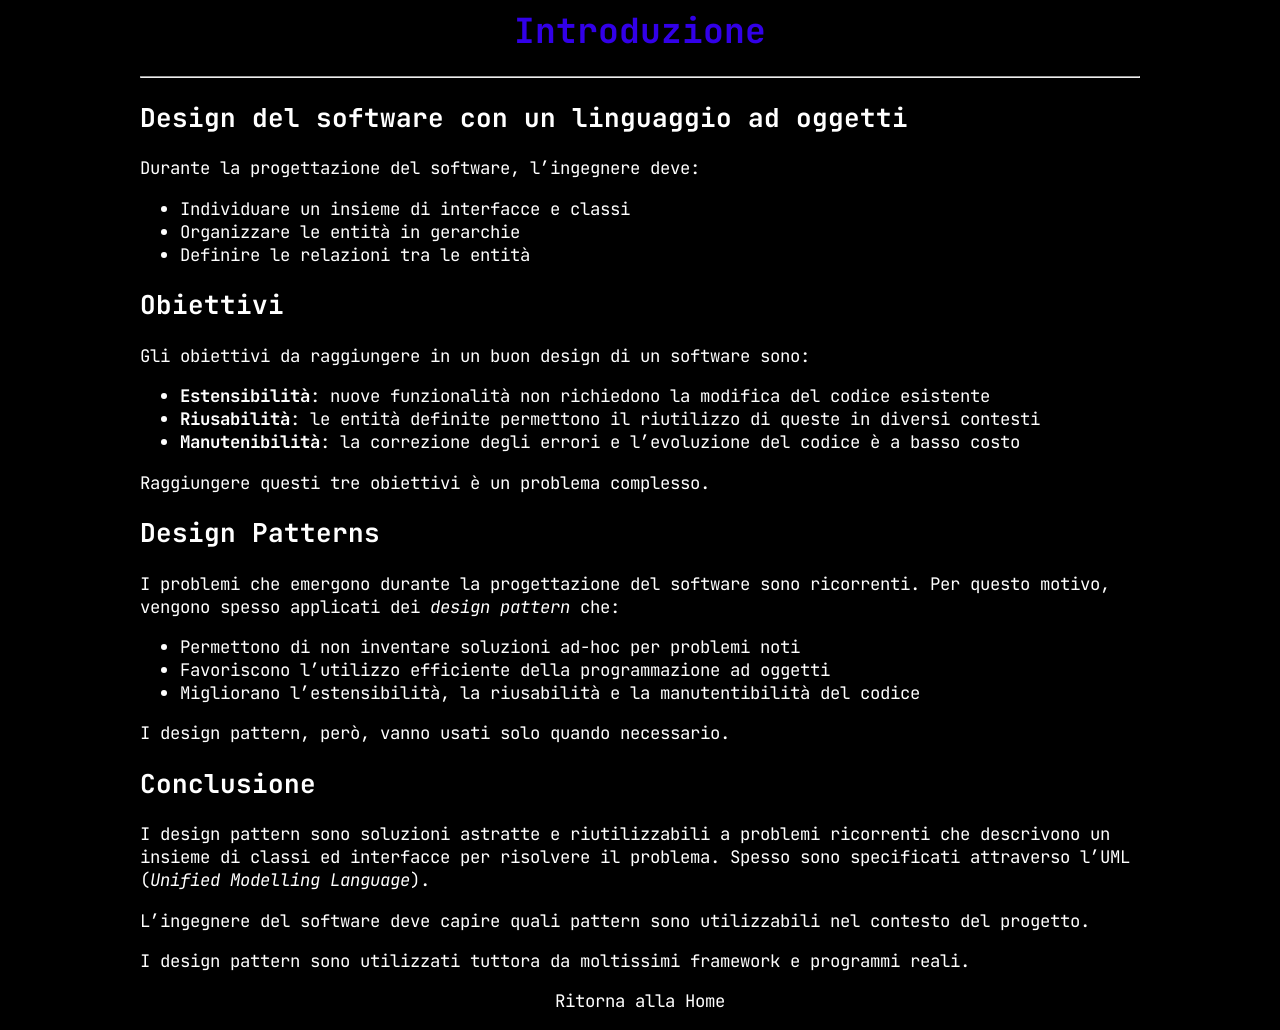
==== notes/introduzione.html @ b660aa5e "Added my notes" ====
<html>

<head>
    <title>Introduzione</title>
    <link href="https://fonts.googleapis.com/css2?family=JetBrains+Mono:ital,wght@0,400;0,700;1,400;1,700&display=swap"
        rel="stylesheet">
    <link rel="stylesheet" href="notes.css">
</head>

<body>
    <h1 id="introduzione">Introduzione</h1>
    <hr />
    <h2 id="design-del-software-con-un-linguaggio-ad-oggetti">Design del
        software con un linguaggio ad oggetti</h2>
    <p>Durante la progettazione del software, l’ingegnere deve:</p>
    <ul>
        <li>Individuare un insieme di interfacce e classi</li>
        <li>Organizzare le entità in gerarchie</li>
        <li>Definire le relazioni tra le entità</li>
    </ul>
    <h2 id="obiettivi">Obiettivi</h2>
    <p>Gli obiettivi da raggiungere in un buon design di un software
        sono:</p>
    <ul>
        <li><strong>Estensibilità</strong>: nuove funzionalità non richiedono la
            modifica del codice esistente</li>
        <li><strong>Riusabilità</strong>: le entità definite permettono il
            riutilizzo di queste in diversi contesti</li>
        <li><strong>Manutenibilità</strong>: la correzione degli errori e
            l’evoluzione del codice è a basso costo</li>
    </ul>
    <p>Raggiungere questi tre obiettivi è un problema complesso.</p>
    <h2 id="design-patterns">Design Patterns</h2>
    <p>I problemi che emergono durante la progettazione del software sono
        ricorrenti. Per questo motivo, vengono spesso applicati dei <em>design
            pattern</em> che:</p>
    <ul>
        <li>Permettono di non inventare soluzioni ad-hoc per problemi noti</li>
        <li>Favoriscono l’utilizzo efficiente della programmazione ad
            oggetti</li>
        <li>Migliorano l’estensibilità, la riusabilità e la manutentibilità del
            codice</li>
    </ul>
    <p>I design pattern, però, vanno usati solo quando necessario.</p>
    <h2 id="conclusione">Conclusione</h2>
    <p>I design pattern sono soluzioni astratte e riutilizzabili a problemi
        ricorrenti che descrivono un insieme di classi ed interfacce per
        risolvere il problema. Spesso sono specificati attraverso l’UML
        (<em>Unified Modelling Language</em>).</p>
    <p>L’ingegnere del software deve capire quali pattern sono utilizzabili
        nel contesto del progetto.</p>
    <p>I design pattern sono utilizzati tuttora da moltissimi framework e
        programmi reali.</p>

    <p id="hometext"><a href="../index.html" id="homebutton"><span>Ritorna alla Home</span></a></p>
    
</body>

</html>
---- notes/notes.css ----
body {
    font-family: 'JetBrains Mono', monospace;
    color: white;
    background-color: black;
    font-size: 13pt;
    display: block;
    margin-left: auto;
    margin-right: auto;
    width: 100%;
    max-width: 1000px;
}

h1 {
    font-weight: bold;
    text-align: center;
    color: #3200e8;
}

pre {
    border: #3200e8 1px solid;
}

img {
    width: 100%;
    max-width: 1000px;
}

#hometext {
    text-align: center;
}

#homebutton {
    text-align: center;
}

#homebutton:hover span {
    display: none;
}

#homebutton:hover:before {
    content: "-> Ritorna alla Home <-"
}

a, a:visited {
    color: white;
    text-decoration: none;
}

a:hover {
    text-decoration: underline;
}
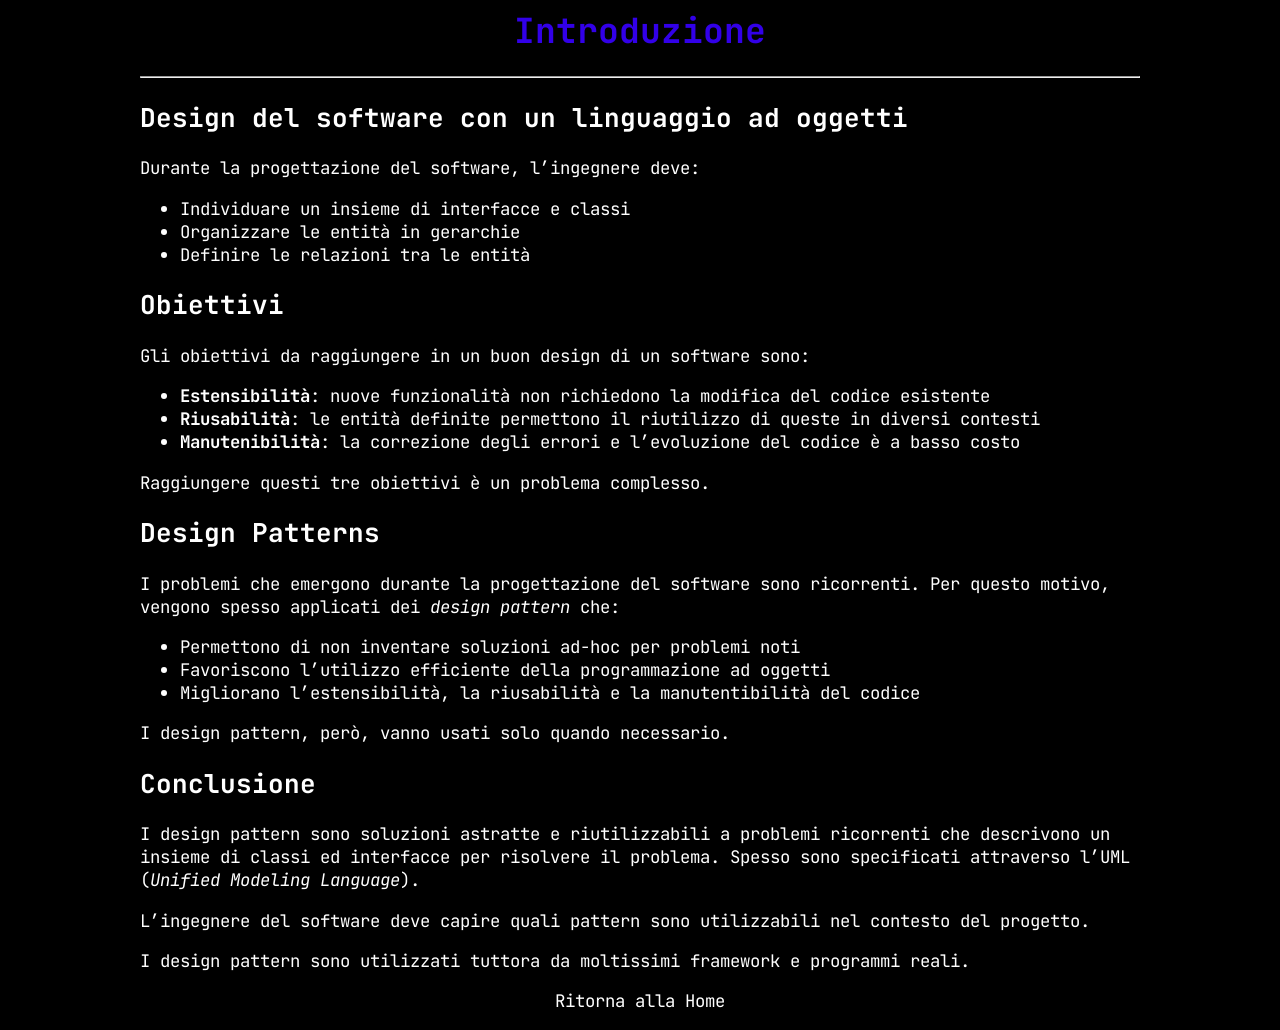
==== commit 24aa5097: "Fixed typo" ====
--- a/notes/introduzione.html
+++ b/notes/introduzione.html
@@ -46,7 +46,7 @@
     <p>I design pattern sono soluzioni astratte e riutilizzabili a problemi
         ricorrenti che descrivono un insieme di classi ed interfacce per
         risolvere il problema. Spesso sono specificati attraverso l’UML
-        (<em>Unified Modelling Language</em>).</p>
+        (<em>Unified Modeling Language</em>).</p>
     <p>L’ingegnere del software deve capire quali pattern sono utilizzabili
         nel contesto del progetto.</p>
     <p>I design pattern sono utilizzati tuttora da moltissimi framework e
